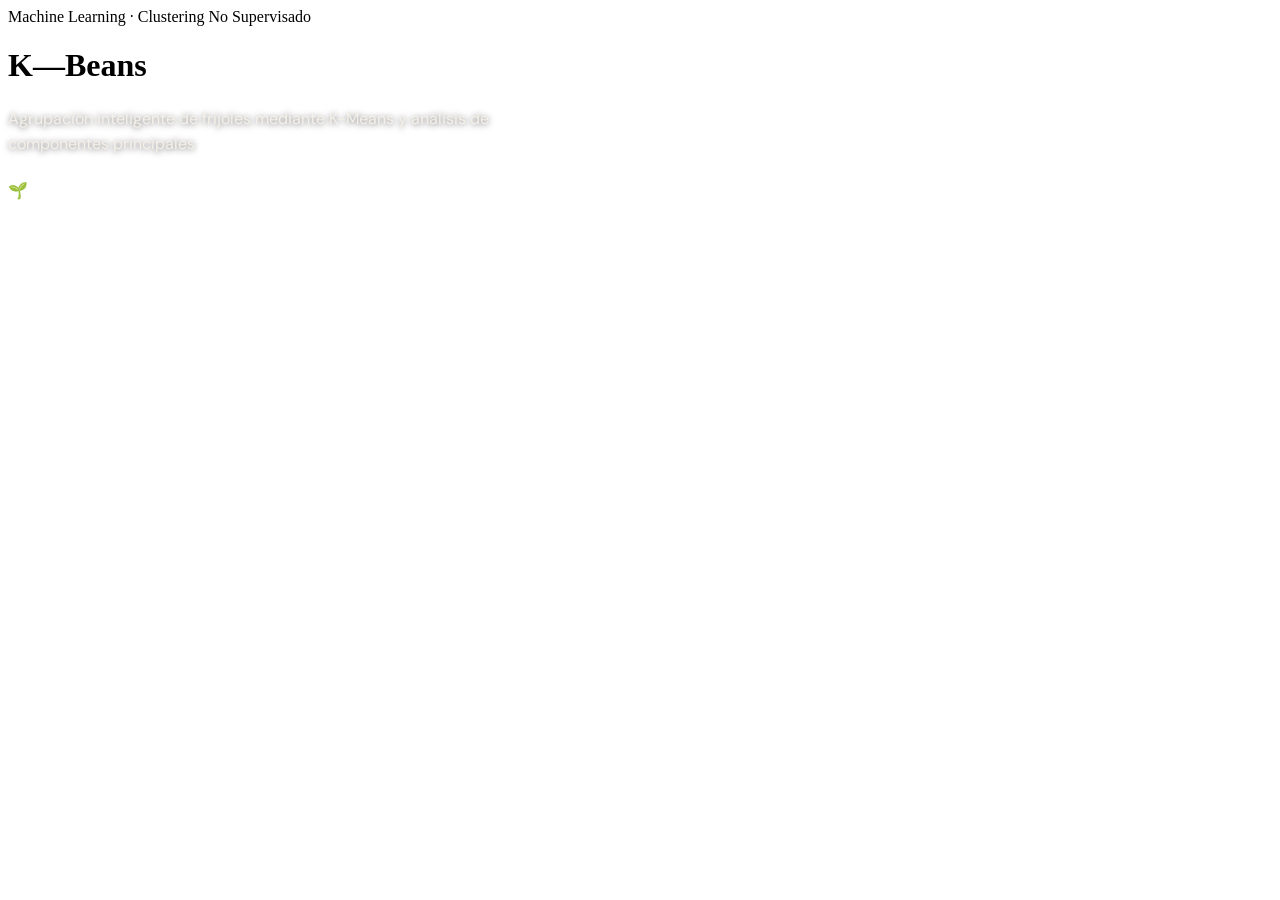
==== app/templates/header.html @ a4e24560 "mi primer commit" ====
<!DOCTYPE html>
<html>
<head>
  <link rel="preconnect" href="https://fonts.googleapis.com">
  <link href="https://fonts.googleapis.com/css2?family=Playfair+Display:wght@700;900&family=DM+Sans:wght@300;400;500&display=swap" rel="stylesheet">
</head>
<body>
<div class="kb-header">
  <div class="kb-bg-texture"></div>
  <div class="kb-beans-row">
    <span class="kb-bean kb-b1"></span>
    <span class="kb-bean kb-b2"></span>
    <span class="kb-bean kb-b3"></span>
    <span class="kb-bean kb-b4"></span>
    <span class="kb-bean kb-b5"></span>
    <span class="kb-bean kb-b6"></span>
    <span class="kb-bean kb-b7"></span>
  </div>
  <div class="kb-header-content">
    <div class="kb-badge">Machine Learning · Clustering No Supervisado</div>
    <h1 class="kb-title">
      <span class="kb-title-k">K</span><span class="kb-title-dash">—</span><span class="kb-title-beans">Beans</span>
    </h1>
    <div style="font-family:'DM Sans',sans-serif; font-size:1rem; font-weight:400; color:#F5F0E8; text-shadow:0 1px 6px rgba(0,0,0,0.6); line-height:1.6; max-width:560px; margin:0 0 1.5rem 0;">
      Agrupación inteligente de frijoles mediante K-Means y análisis de componentes principales
    </div>
    <div class="kb-divider">
      <span></span><span class="kb-icon">🌱</span><span></span>
    </div>
  </div>
</div>
</body>
</html>
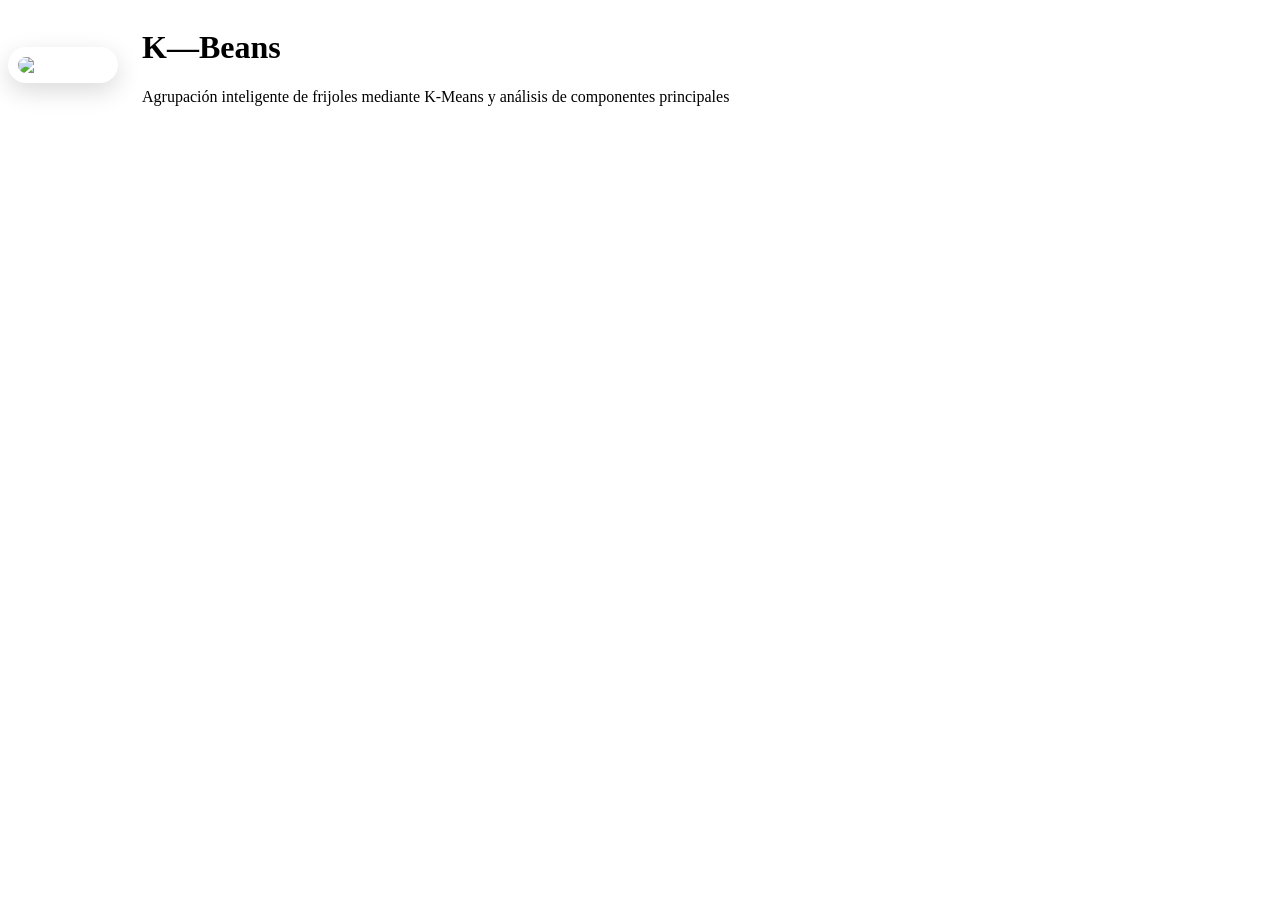
==== commit 6fc43041: "prueba imagen x2" ====
--- a/app/templates/header.html
+++ b/app/templates/header.html
@@ -7,25 +7,13 @@
 <body>
 <div class="kb-header">
   <div class="kb-bg-texture"></div>
-  <div class="kb-beans-row">
-    <span class="kb-bean kb-b1"></span>
-    <span class="kb-bean kb-b2"></span>
-    <span class="kb-bean kb-b3"></span>
-    <span class="kb-bean kb-b4"></span>
-    <span class="kb-bean kb-b5"></span>
-    <span class="kb-bean kb-b6"></span>
-    <span class="kb-bean kb-b7"></span>
-  </div>
-  <div class="kb-header-content">
-    <div class="kb-badge">Machine Learning · Clustering No Supervisado</div>
-    <h1 class="kb-title">
-      <span class="kb-title-k">K</span><span class="kb-title-dash">—</span><span class="kb-title-beans">Beans</span>
-    </h1>
-    <div style="font-family:'DM Sans',sans-serif; font-size:1rem; font-weight:400; color:#F5F0E8; text-shadow:0 1px 6px rgba(0,0,0,0.6); line-height:1.6; max-width:560px; margin:0 0 1.5rem 0;">
-      Agrupación inteligente de frijoles mediante K-Means y análisis de componentes principales
-    </div>
-    <div class="kb-divider">
-      <span></span><span class="kb-icon">🌱</span><span></span>
+  <div class="kb-header-content" style="display:flex; align-items:center; gap:24px;">
+    <img src="{logo_b64}" width="90" style="border-radius:20px; background:white; padding:10px; box-shadow:0 8px 25px rgba(0,0,0,.15); flex-shrink:0;"/>
+    <div>
+      <h1 class="kb-title">
+        <span class="kb-title-k">K</span><span class="kb-title-dash">—</span><span class="kb-title-beans">Beans</span>
+      </h1>
+      <p class="kb-subtitle">Agrupación inteligente de frijoles mediante K-Means y análisis de componentes principales</p>
     </div>
   </div>
 </div>
